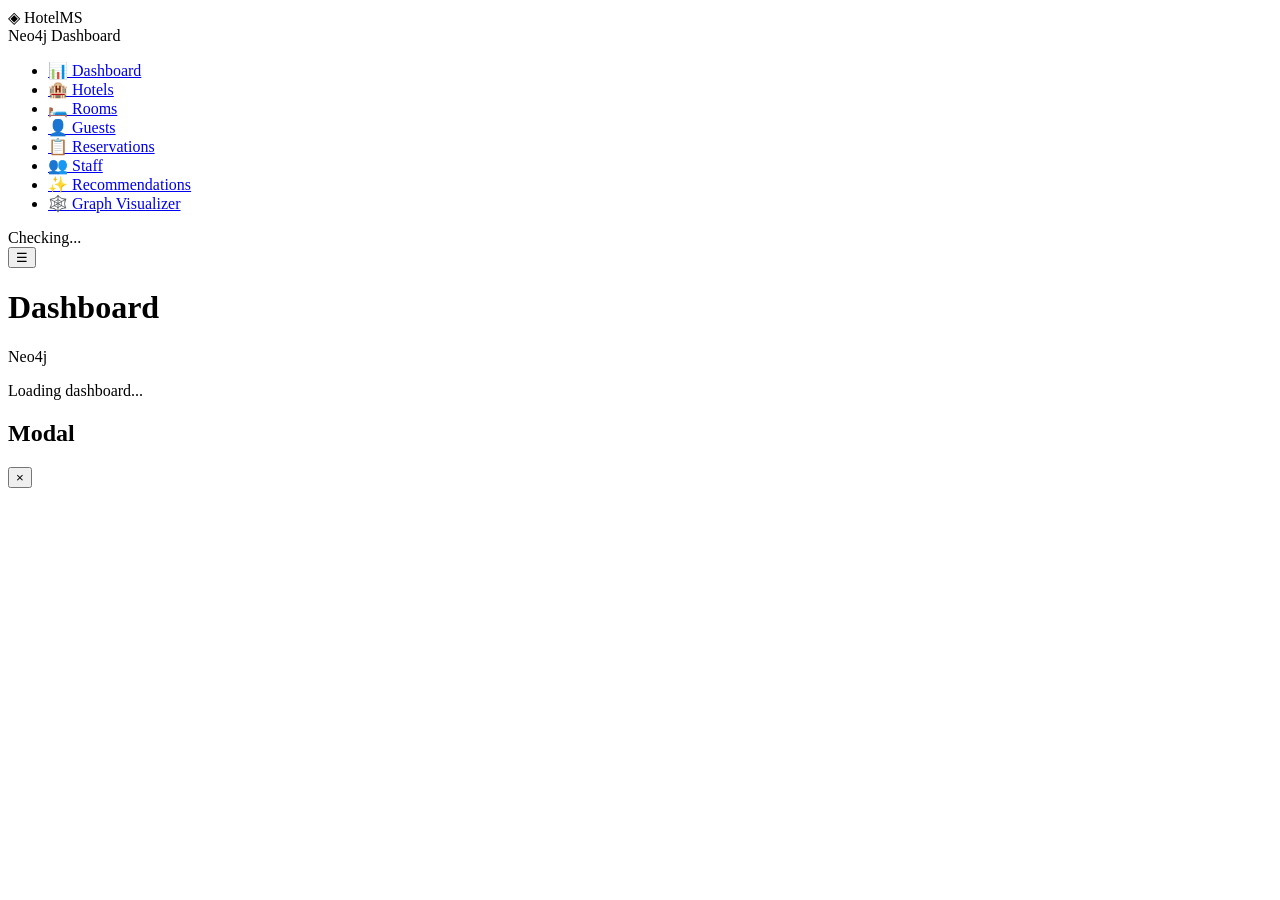
==== frontend/index.html @ d411b337 "feat: Complete Hotel Management System with Neo4j Graph Database, Cypher scripts, FastAPI backend, i" ====
<!DOCTYPE html>
<html lang="en">
<head>
    <meta charset="UTF-8">
    <meta name="viewport" content="width=device-width, initial-scale=1.0">
    <meta name="description" content="Hotel Management System — A graph-based hotel management dashboard built with Neo4j for DBMS DA3">
    <title>Hotel Management System — Neo4j Dashboard</title>
    <link rel="preconnect" href="https://fonts.googleapis.com">
    <link rel="preconnect" href="https://fonts.gstatic.com" crossorigin>
    <link href="https://fonts.googleapis.com/css2?family=Inter:wght@300;400;500;600;700;800&display=swap" rel="stylesheet">
    <link rel="stylesheet" href="/css/style.css">
</head>
<body>
    <!-- Sidebar Navigation -->
    <nav class="sidebar" id="sidebar">
        <div class="sidebar-header">
            <div class="logo">
                <span class="logo-icon">◈</span>
                <span class="logo-text">HotelMS</span>
            </div>
            <span class="logo-sub">Neo4j Dashboard</span>
        </div>
        <ul class="nav-links">
            <li><a href="#" class="nav-link active" data-section="dashboard" id="nav-dashboard">
                <span class="nav-icon">📊</span> Dashboard
            </a></li>
            <li><a href="#" class="nav-link" data-section="hotels" id="nav-hotels">
                <span class="nav-icon">🏨</span> Hotels
            </a></li>
            <li><a href="#" class="nav-link" data-section="rooms" id="nav-rooms">
                <span class="nav-icon">🛏️</span> Rooms
            </a></li>
            <li><a href="#" class="nav-link" data-section="guests" id="nav-guests">
                <span class="nav-icon">👤</span> Guests
            </a></li>
            <li><a href="#" class="nav-link" data-section="reservations" id="nav-reservations">
                <span class="nav-icon">📋</span> Reservations
            </a></li>
            <li><a href="#" class="nav-link" data-section="staff" id="nav-staff">
                <span class="nav-icon">👥</span> Staff
            </a></li>
            <li><a href="#" class="nav-link" data-section="recommendations" id="nav-recommendations">
                <span class="nav-icon">✨</span> Recommendations
            </a></li>
            <li><a href="#" class="nav-link" data-section="graph" id="nav-graph">
                <span class="nav-icon">🕸️</span> Graph Visualizer
            </a></li>
        </ul>
        <div class="sidebar-footer">
            <span class="connection-status" id="connection-status">
                <span class="status-dot"></span> Checking...
            </span>
        </div>
    </nav>

    <!-- Main Content -->
    <main class="main-content" id="main-content">
        <header class="top-bar">
            <button class="menu-toggle" id="menu-toggle" aria-label="Toggle menu">☰</button>
            <h1 class="page-title" id="page-title">Dashboard</h1>
            <div class="top-bar-actions">
                <span class="db-badge">Neo4j</span>
            </div>
        </header>
        <div class="content-area" id="content-area">
            <!-- Content loaded dynamically -->
            <div class="loading-spinner" id="initial-loading">
                <div class="spinner"></div>
                <p>Loading dashboard...</p>
            </div>
        </div>
    </main>

    <!-- Modal -->
    <div class="modal-overlay" id="modal-overlay">
        <div class="modal" id="modal">
            <div class="modal-header">
                <h2 class="modal-title" id="modal-title">Modal</h2>
                <button class="modal-close" id="modal-close" aria-label="Close modal">&times;</button>
            </div>
            <div class="modal-body" id="modal-body"></div>
        </div>
    </div>

    <!-- Toast Notifications -->
    <div class="toast-container" id="toast-container"></div>

    <script src="/js/api.js"></script>
    <script src="/js/components/dashboard.js"></script>
    <script src="/js/components/hotels.js"></script>
    <script src="/js/components/rooms.js"></script>
    <script src="/js/components/guests.js"></script>
    <script src="/js/components/reservations.js"></script>
    <script src="/js/components/staff.js"></script>
    <script src="/js/components/recommendations.js"></script>
    <script src="/js/components/graph_visualizer.js"></script>
    <script src="/js/app.js"></script>
</body>
</html>
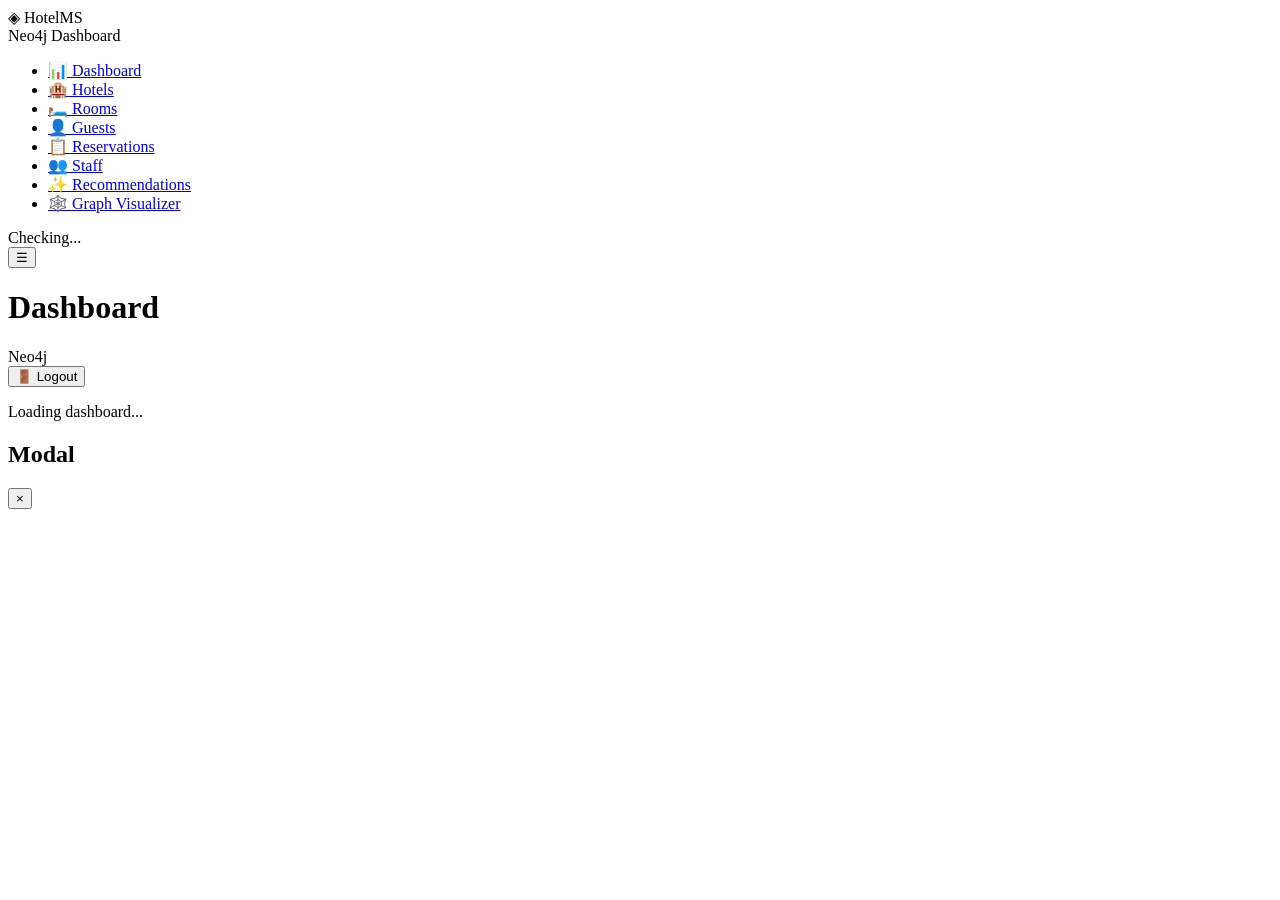
==== commit e6b0c6e5: "feat: add Live Backend Query Inspector, Smart Room Booking, and Guest Portal" ====
--- a/frontend/index.html
+++ b/frontend/index.html
@@ -60,6 +60,13 @@
             <h1 class="page-title" id="page-title">Dashboard</h1>
             <div class="top-bar-actions">
                 <span class="db-badge">Neo4j</span>
+                <div class="user-info" id="user-info">
+                    <span class="user-role-badge" id="user-role-badge"></span>
+                    <span class="user-name" id="user-name"></span>
+                </div>
+                <button class="btn-logout" id="btn-logout" title="Sign out">
+                    🚪 Logout
+                </button>
             </div>
         </header>
         <div class="content-area" id="content-area">
@@ -85,6 +92,7 @@
     <!-- Toast Notifications -->
     <div class="toast-container" id="toast-container"></div>
 
+    <script src="/js/auth.js"></script>
     <script src="/js/api.js"></script>
     <script src="/js/components/dashboard.js"></script>
     <script src="/js/components/hotels.js"></script>
@@ -94,6 +102,7 @@
     <script src="/js/components/staff.js"></script>
     <script src="/js/components/recommendations.js"></script>
     <script src="/js/components/graph_visualizer.js"></script>
+    <script src="/js/components/query_inspector.js"></script>
     <script src="/js/app.js"></script>
 </body>
 </html>
